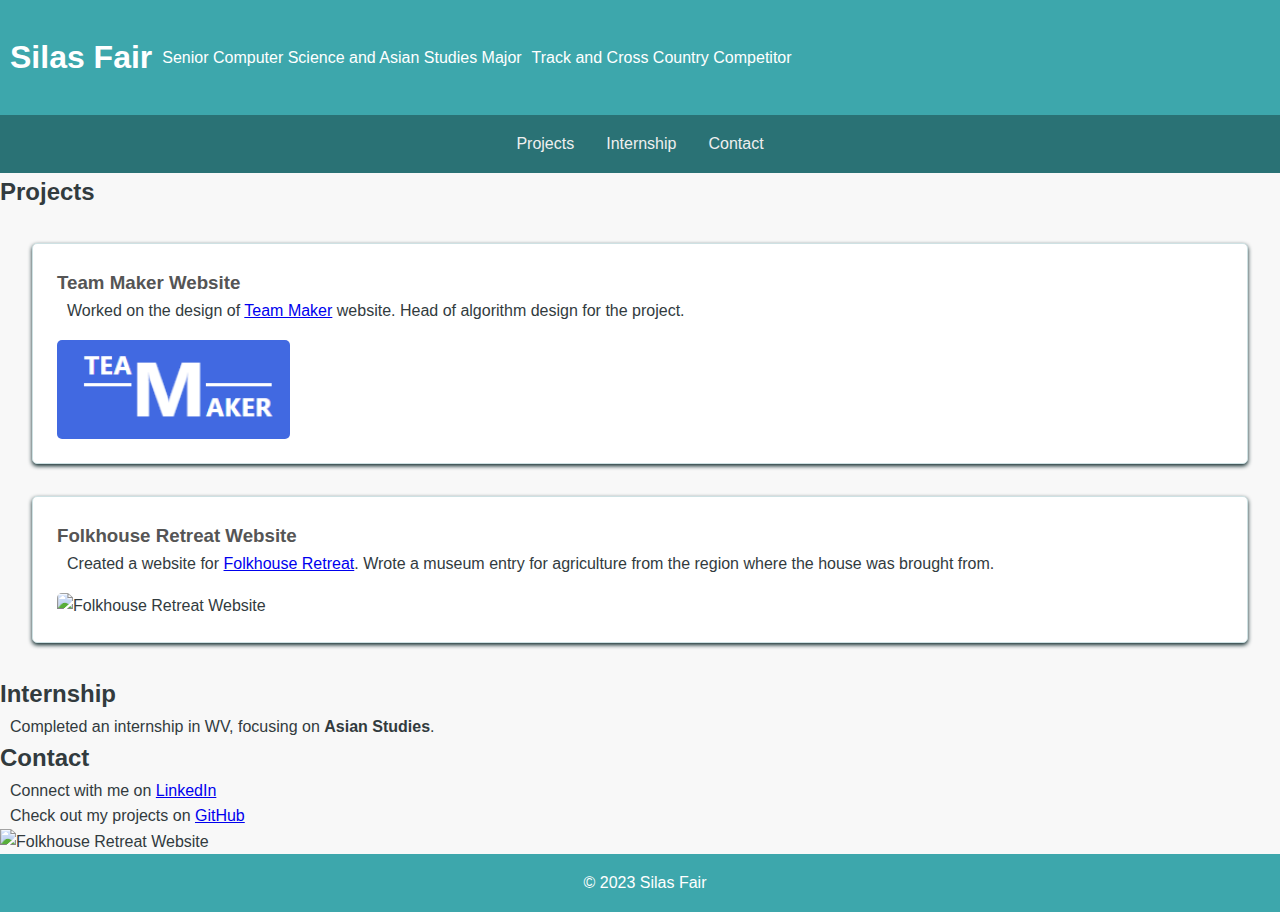
==== Homepage.html @ 3bf6ee1c "Added headshot in header and centered project info" ====
<!DOCTYPE html>
<html lang="en">
<head>
<link rel="stylesheet" type="text/css" href="style.css" />
     <meta charset="UTF-8">
    <meta name="viewport" content="width=device-width, initial-scale=1.0">
    <title>Silas Fair - Portfolio</title>
</head>
<body>
    <header>
        <h1>Silas Fair</h1>
        <p>Senior Computer Science and Asian Studies Major</p>
        <p>Track and Cross Country Competitor</p>
    </header>
    
    <nav>
        <ul>
            <li><a href="#projects">Projects</a></li>
            <li><a href="#internship">Internship</a></li>
            <li><a href="#contact">Contact</a></li>
        </ul>
    </nav>
    
    <section id="projects">
        <h2>Projects</h2>
        <div class="project">
            <h3>Team Maker Website</h3>
            <p>Worked on the design of <a href="http://www.TeamMakeronline.com">Team Maker</a> website. Head of algorithm design for the project.</p>
            <img src="teammakerphoto.PNG" alt="Team Maker Website">
        </div>
        <div class="project">
            <h3>Folkhouse Retreat Website</h3>
            <p>Created a website for <a href="https://www.chinafolkhouse.org/">Folkhouse Retreat</a>. Wrote a museum entry for agriculture from the region where the house was brought from.</p>
            <img src="" alt="Folkhouse Retreat Website">
        </div>
    </section>
    
    <section id="internship">
        <h2>Internship</h2>
        <p>Completed an internship in WV, focusing on <strong>Asian Studies</strong>.</p>
    </section>
    
    <section id="contact">
        <h2>Contact</h2>
        <p>Connect with me on <a href="https://www.linkedin.com/in/silas-fair/">LinkedIn</a></p>
        <p>Check out my projects on <a href="https://github.com/SilasFair121221?tab=repositories">GitHub</a></p>
    </section>
    <img width=100% src="WIN_20200814_11_48_20_Pro.jpg" alt="Folkhouse Retreat Website">
    <footer>
        <p>&copy; 2023 Silas Fair</p>
    </footer>
</body>
</html>
---- style.css ----
/* Reset padding and margins */
    body, h1, h2, h3, p, ul, li {
        margin: 0;
        padding: 0;
    }
    
    header {
        display: flex;
        align-items: center;
    }

    img {
        width: 20%;
    }

    h1, p {
        margin-left: 10px; /* Adjust the margin as needed */
    }
    
    body {
        font-family: Arial, sans-serif;
        line-height: 1.6;
        background-color: #f8f8f8;
        color: #323b3e;
    }

    header {
        background-color: #3da7ac;
        color: #fff;
        text-align: center;
        padding: 2rem 0;
    }

    nav ul {
        list-style: none;
        display: flex;
        justify-content: center;
        background-color: #2a7275;
        padding: 1rem 0;
    }

    nav a {
        text-decoration: none;
        color: rgb(239, 239, 239);
        padding: 0.5rem 1rem;
        transition: background-color 0.3s;
    }

    nav a:hover {
        background-color: #444;
    }

    /* Project section  */
    .project {
        margin: 2rem;
        padding: 1.5rem;
        border: 1px solid #cee1e3;
        background-color: #ffffff;
        box-shadow: 0 2px 4px #0b2628;
        border-radius: 5px;
        display: flex;
        flex-direction: column;
    }

    .project h3 {
        color: #555;
    }

    .project img {
        max-width: 100%;
        height: auto;
        margin-top: 1rem;
        border-radius: 5px;
    }

    /* set Footer style */
    footer {
        background-color: #3da7ac;
        color: #fff;
        text-align: center;
        padding: 1rem 0;
    }
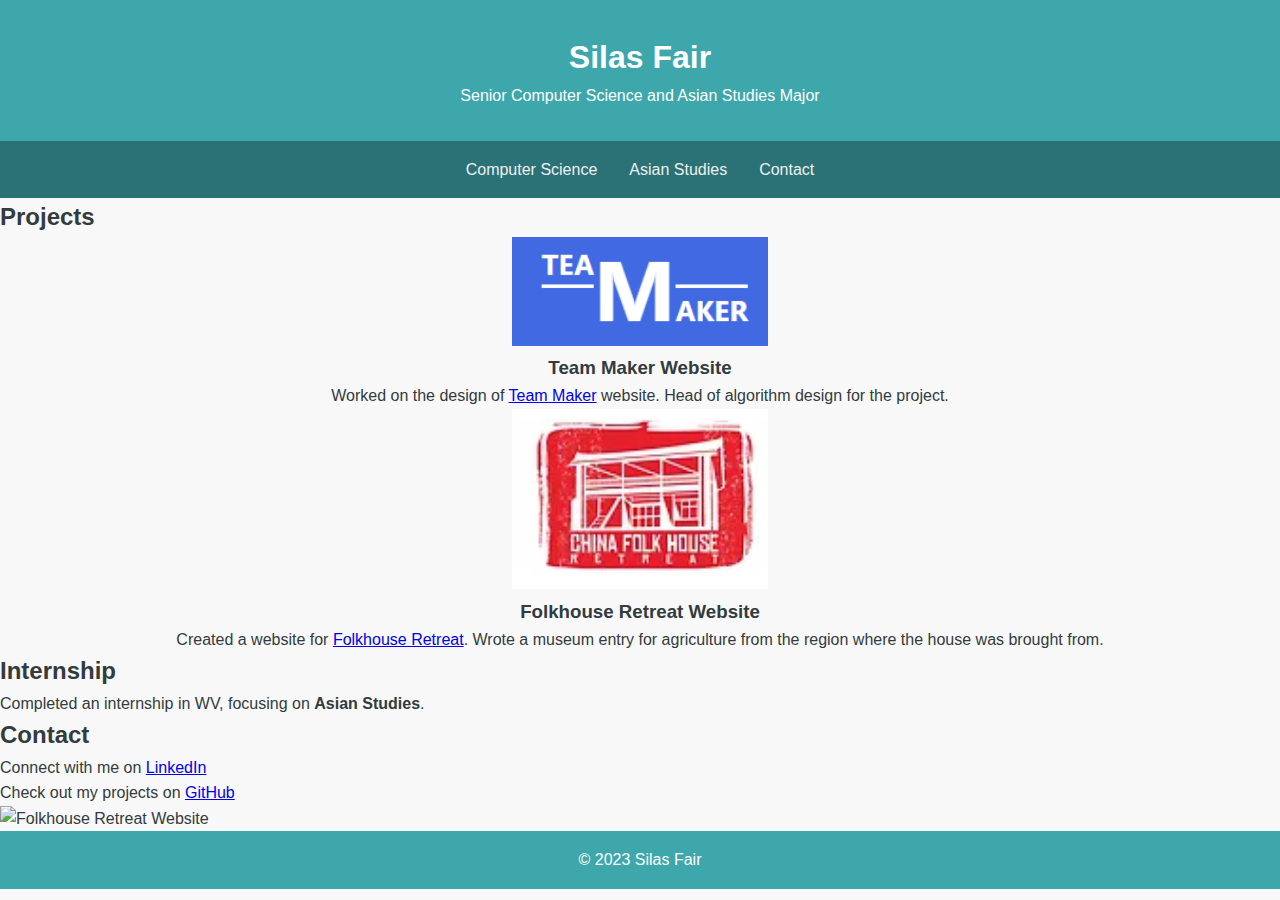
==== commit d38d67ec: "Added self driving car project" ====
--- a/Homepage.html
+++ b/Homepage.html
@@ -8,15 +8,16 @@
 </head>
 <body>
     <header>
+        
         <h1>Silas Fair</h1>
         <p>Senior Computer Science and Asian Studies Major</p>
-        <p>Track and Cross Country Competitor</p>
+        <p></p>
     </header>
     
     <nav>
         <ul>
-            <li><a href="#projects">Projects</a></li>
-            <li><a href="#internship">Internship</a></li>
+            <li><a href="#projects">Computer Science</a></li>
+            <li><a href="#internship">Asian Studies</a></li>
             <li><a href="#contact">Contact</a></li>
         </ul>
     </nav>
@@ -24,14 +25,17 @@
     <section id="projects">
         <h2>Projects</h2>
         <div class="project">
+        <center>
+            <img width="20%" src="teammakerphoto.PNG" alt="Team Maker Website">
             <h3>Team Maker Website</h3>
             <p>Worked on the design of <a href="http://www.TeamMakeronline.com">Team Maker</a> website. Head of algorithm design for the project.</p>
-            <img src="teammakerphoto.PNG" alt="Team Maker Website">
+        </center>
         </div>
         <div class="project">
+        <center><img width="20%" src="CFHR image.PNG" alt="Folkhouse Retreat Website">
             <h3>Folkhouse Retreat Website</h3>
             <p>Created a website for <a href="https://www.chinafolkhouse.org/">Folkhouse Retreat</a>. Wrote a museum entry for agriculture from the region where the house was brought from.</p>
-            <img src="" alt="Folkhouse Retreat Website">
+        </center>
         </div>
     </section>
     
--- a/style.css
+++ b/style.css
@@ -4,19 +4,7 @@
         padding: 0;
     }
     
-    header {
-        display: flex;
-        align-items: center;
-    }
 
-    img {
-        width: 20%;
-    }
-
-    h1, p {
-        margin-left: 10px; /* Adjust the margin as needed */
-    }
-    
     body {
         font-family: Arial, sans-serif;
         line-height: 1.6;
@@ -51,7 +39,7 @@
     }
 
     /* Project section  */
-    .project {
+    .asia {
         margin: 2rem;
         padding: 1.5rem;
         border: 1px solid #cee1e3;
@@ -62,11 +50,11 @@
         flex-direction: column;
     }
 
-    .project h3 {
+    .asia h3 {
         color: #555;
     }
 
-    .project img {
+    .asia img {
         max-width: 100%;
         height: auto;
         margin-top: 1rem;
@@ -79,4 +67,27 @@
         color: #fff;
         text-align: center;
         padding: 1rem 0;
+    }
+
+    /* Project section  */
+    .computer {
+        margin: 2rem;
+        padding: 1.5rem;
+        border: 1px solid #cee1e3;
+        background-color: #ffffff;
+        box-shadow: 0 2px 4px #0b2628;
+        border-radius: 5px;
+        display: flex;
+        flex-direction: column;
+    }
+
+    .computer h3 {
+        color: #555;
+    }
+
+    .computer img {
+        max-width: 100%;
+        height: auto;
+        margin-top: 1rem;
+        border-radius: 5px;
     }